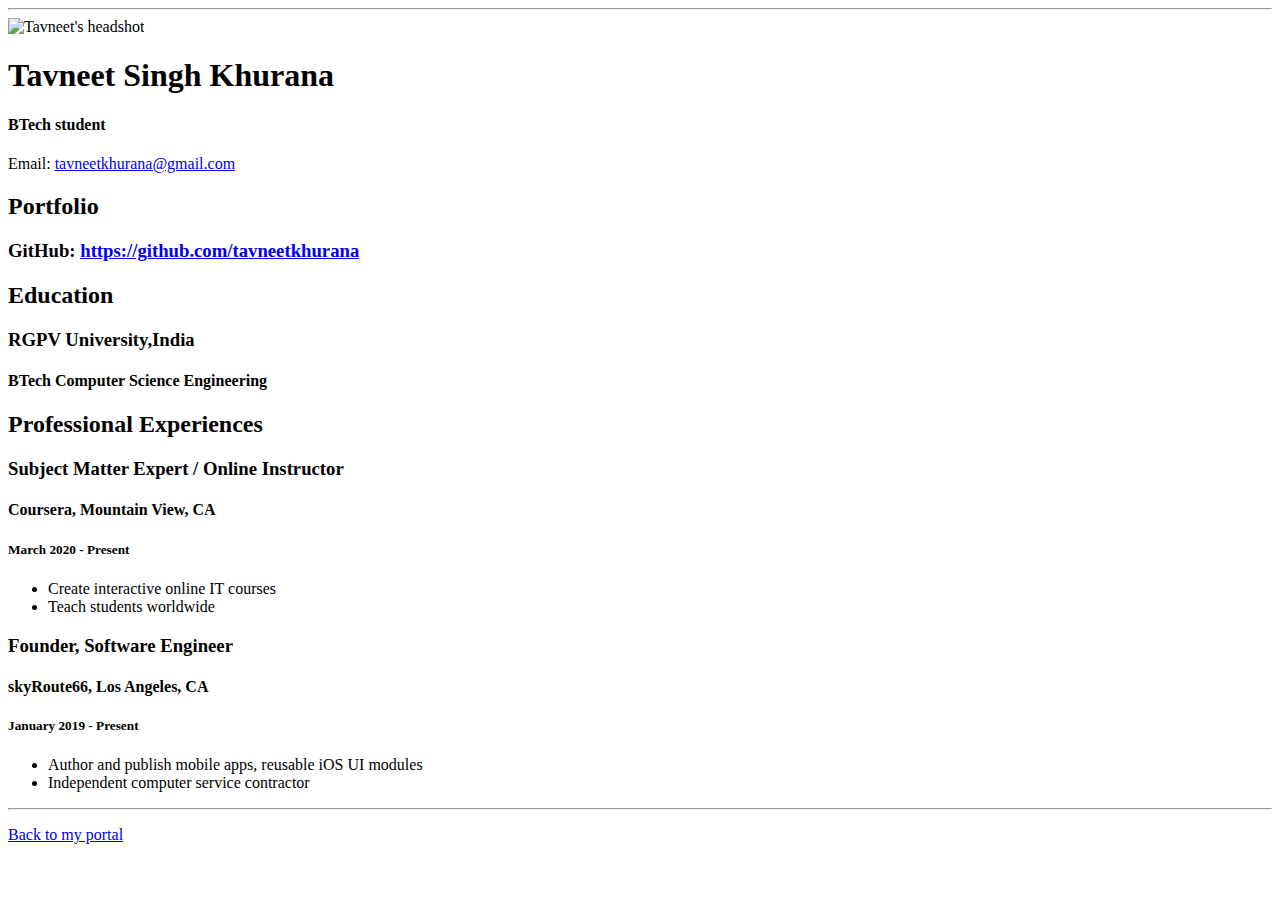
==== resume.html @ 2d535dd8 "Add files via upload" ====
<!doctype html>

<!-- this is a comment for human! -->

<html lang="en">

  <header>
    <title>Tavneet's Resume</title>
    <link rel="stylesheet" href="css/master.css">
    <link rel="FaviconIcon" href="favicon.ico" type="image/x-icon">
    <link rel="shortcut" href="favicon.ico" type="image/x-icon">
    <meta name="viewport" content="width=device-width, initial-scale=1, shrink-to-fit=no">
    <meta name="name" content="Tavneet's Portal">
    <meta name="robots" content="noindex, nofollow">
  </header>

  <body>
    <hr>

    <img src="images/headshot.jpg" alt="Tavneet's headshot" width="20%">

    <h1>Tavneet Singh Khurana</h1>
    <h4>BTech student</h4>

    <p>Email: <a href="mailto:tavneetkhurana@gmail.com" target="_blank">tavneetkhurana@gmail.com</a></p>
    <!-- don't post physical address, personal phone number or other personal information on the web! -->

    <h2>Portfolio</h2>
      <h3>GitHub: <a href="https://github.com/tavneetkhurana" target="_blank">https://github.com/tavneetkhurana</a></h3>

    <h2>Education</h2>

    <h3>RGPV University,India</h3>
    <h4>BTech Computer Science Engineering</h4>

    <h2>Professional Experiences</h2>

    <h3>Subject Matter Expert / Online Instructor</h3>
    <h4>Coursera, Mountain View, CA</h4>
    <h5>March 2020 - Present</h5>
      <ul>
        <li>Create interactive online IT courses</li>
        <li>Teach students worldwide</li>
      </ul>

    <h3>Founder, Software Engineer</h3>
    <h4>skyRoute66, Los Angeles, CA</h4>
    <h5>January 2019 - Present</h5>
      <ul>
        <li>Author and publish mobile apps, reusable iOS UI modules</li>
        <li>Independent computer service contractor</li>
      </ul>
  </body>

  <footer>
  <hr>
  <p><a href="index.html">Back to my portal</a><p>
  </footer>

</html>
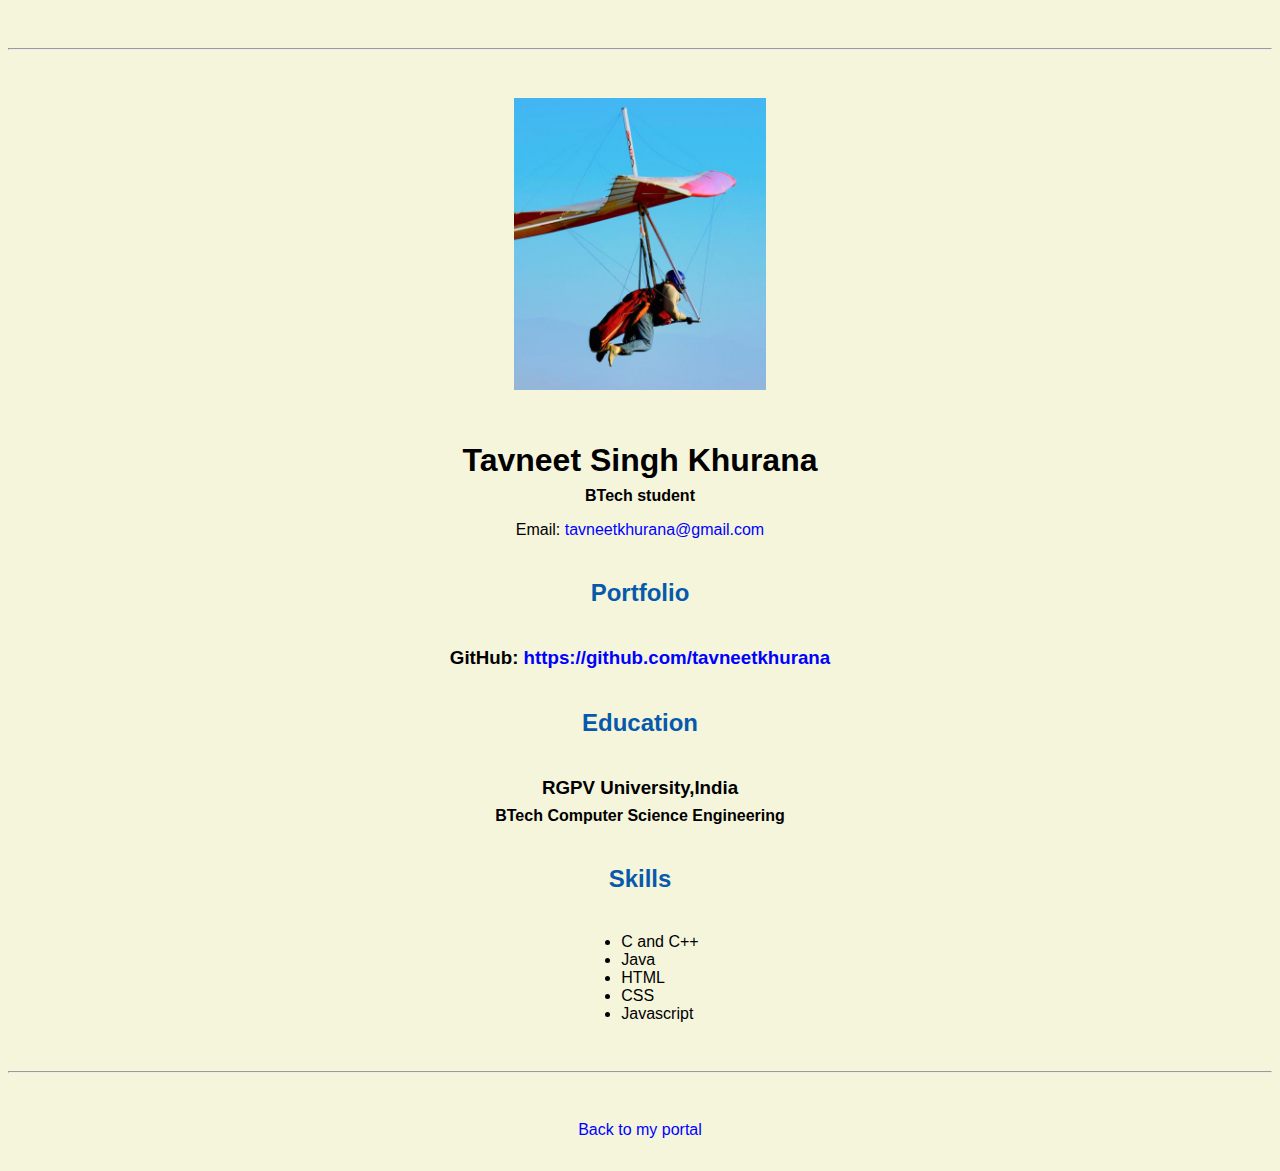
==== commit d70964aa: "skills added" ====
--- a/resume.html
+++ b/resume.html
@@ -33,22 +33,13 @@
     <h3>RGPV University,India</h3>
     <h4>BTech Computer Science Engineering</h4>
 
-    <h2>Professional Experiences</h2>
-
-    <h3>Subject Matter Expert / Online Instructor</h3>
-    <h4>Coursera, Mountain View, CA</h4>
-    <h5>March 2020 - Present</h5>
+    <h2>Skills</h2>
       <ul>
-        <li>Create interactive online IT courses</li>
-        <li>Teach students worldwide</li>
-      </ul>
-
-    <h3>Founder, Software Engineer</h3>
-    <h4>skyRoute66, Los Angeles, CA</h4>
-    <h5>January 2019 - Present</h5>
-      <ul>
-        <li>Author and publish mobile apps, reusable iOS UI modules</li>
-        <li>Independent computer service contractor</li>
+        <li>C and C++</li>
+        <li>Java</li>
+        <li>HTML</li>
+        <li>CSS</li>
+        <li>Javascript</li>
       </ul>
   </body>
 
--- a/css/master.css
+++ b/css/master.css
@@ -0,0 +1,62 @@
+/* Cascading stylesheet for the website */
+
+/* Text inside these asterisks and slashes are comments for human */
+
+  a {
+    color: blue;/* set the text color to blue here */
+    text-decoration: none; /* This means we do not want hyperlinks to be underlined */
+  }
+
+  a:hover {
+    color: red;/* set the text color to red here */
+    text-decoration: none; /* This means we do not want hyperlinks to be underlined */
+  }
+
+  body {
+    background-color: beige;/* set the background color here */
+    color: black;/* set the text color to black here */
+    font-family: Arial, Helvetica ,sans-serif;/* set the font here */
+    text-align: center; /* set the text alignment here */
+   }
+
+  footer {
+    margin-top: 2rem;
+    margin-bottom: 2rem;
+  }
+
+  h1 {
+    margin-bottom: 0.5rem;
+    margin-top: 3rem;
+   }
+
+  h2 {
+    color: #075AAB;
+    margin-bottom: 2.5rem;
+    margin-top: 2.5rem;
+   }
+
+  h3 {
+    margin-bottom: 0;
+    margin-top: 2rem;
+  }
+
+  h4 {
+    margin-bottom: 1rem;
+    margin-top: 0.5rem;
+  }
+
+  h5 {
+    margin-top: 0.5rem;
+  }
+
+  hr {
+    margin-bottom: 3rem;
+    margin-top: 3rem;
+  }
+
+  /* this controls how the bullet points in the resume page looks */
+  ul {
+    display: table;
+    margin: 0 auto;
+    text-align: left;
+  }
